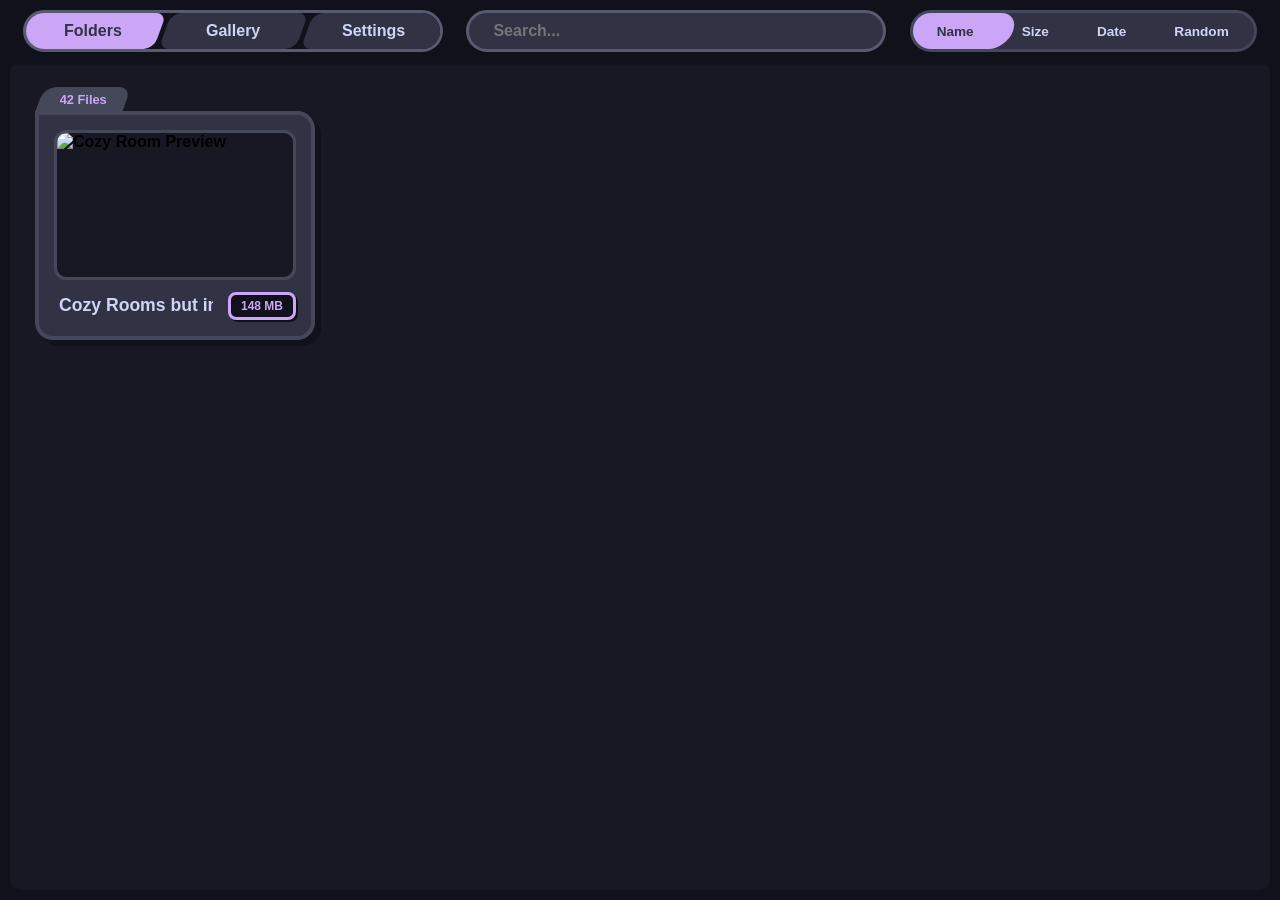
==== index.html @ 309dc709 "critical fix (embed image)" ====
<!DOCTYPE html>
<html lang="en">

<head>
	<meta charset="UTF-8">
	<meta name   ="viewport"    content="width=device-width, initial-scale=1.0">
  <meta name   ="description" content="A beatiful interactive Web-based image Gallery in Cappuccin Mocha colors.">
  <meta name   ="theme-color" content="#cba6f7">

  <meta property="og:image"     content="https://raw.githubusercontent.com/ImDuck42/Gallery/main/assets/images/image.png">
	<meta name    ="twitter:card" content="summary_large_image"> <!-- Creates big boy embed image -->

  <title>Gallery</title>
  <link rel="icon" type="image/svg+xml" href="./assets/gallery-svgrepo.svg" sizes="any">

  <link rel="stylesheet" href="./styles.css">
	<link rel="stylesheet" href="https://cdnjs.cloudflare.com/ajax/libs/font-awesome/7.0.1/css/all.min.css">
</head>
	<body>
		<header>
			<nav class="nav-pill">
				<a href="#folders" class="tab active">
					<span class="label">Folders</span>
				</a>
				<a href="#gallery" class="tab">
					<span class="label">Gallery</span>
				</a>
				<a href="#setting" class="tab">
					<span class="label">Settings</span>
				</a>
			</nav>

			<search class="search-pill">
				<i class="fas fa-search"></i>
				<input type="text" class="search-input" placeholder="Search..." />
				<button class="search-submit" type="button">
					<i class="fas fa-angles-right"></i>
				</button>
			</search>

			<sort class="sort-pill">
				<div class="sort-slider">
					<span></span>
				</div>
				<button class="sort-option active" data-sort="name">
					<span><i class="fas fa-arrow-up"></i>Name</span>
				</button>
				<button class="sort-option" data-sort="size">
					<span><i class="fas fa-arrow-up"></i>Size</span>
				</button>
				<button class="sort-option" data-sort="date">
					<span><i class="fas fa-arrow-up"></i>Date</span>
				</button>
				<button class="sort-option" data-sort="type">
					<span><i class="fa-solid fa-shuffle"></i>Random</span>
				</button>
			</sort>
		</header>


		<div class="content">
			<div class="folder-grid">

				<!-- Single Mockup Folder Marquee Test -->
				<div class="folder-card" style="--accent: var(--ctp-mauve-rgb);">
					<info class="folder-tab">
						<span class="file-count">42 Files</span>
					</info>
					<div class="folder-body">
						<div class="folder-preview">
							<img src="https://images.unsplash.com/photo-1513694203232-719a280e022f?w=400&auto=format&fit=crop&q=60" alt="Cozy Room Preview">
						</div>
						<info class="folder-info">
							<h3 class="folder-title">
								<span>Cozy Rooms but im too drunk on motor oil to gamble away all my money in a roblox casino</span>
							</h3>
							<span class="folder-size">148 MB</span>
						</info>
					</div>
				</div>
			</div>

			<div class="gallery-grid">
				<div class="filter-panel">
					<div class="chip-container">
						<button class="chip active" data-folder="all">
							<span>All Images</span>
						</button>
					</div>
					<span class="image-count">0 Images</span>
				</div>

				<div class="gallery-masonry">
				</div>
			</div>

			<div class="settings-page">
			</div>
		</div>

		<div class="full-screen">
			<img class="full-screen-img" src="" alt="">
		</div>

		<script type="module" src="./app.js"></script>
		<script src="./assets/settings/parser.js"></script> <!-- Don't worry, its not broken (yet)-->
	</body>
</html>
---- styles.css ----
/* ======== Me use FireFox, deal with it ======== */
/* =============== ROOT VARIABLES =============== */
:root {
  /* Backgrounds */
  --ctp-crust-rgb:  17, 17, 27;
  --ctp-mantle-rgb: 24, 24, 37;
  --ctp-base-rgb:   30, 30, 46;

  /* Surfaces */
  --ctp-surface0-rgb: 49, 50, 68;
  --ctp-surface1-rgb: 69, 71, 90;
  --ctp-surface2-rgb: 88, 91, 112;

  /* Overlays */
  --ctp-overlay0-rgb: 108, 112, 134;
  --ctp-overlay1-rgb: 127, 132, 156;
  --ctp-overlay2-rgb: 147, 153, 178;

  /* Text */
  --ctp-subtext0-rgb: 166, 173, 200;
  --ctp-subtext1-rgb: 186, 194, 222;
  --ctp-text-rgb:     205, 214, 244;

  /* Accents */
  --ctp-lavender-rgb:  180, 190, 254;
  --ctp-blue-rgb:      137, 180, 250;
  --ctp-sapphire-rgb:  116, 199, 236;
  --ctp-sky-rgb:       137, 220, 235;
  --ctp-teal-rgb:      148, 226, 213;
  --ctp-green-rgb:     166, 227, 161;
  --ctp-yellow-rgb:    249, 226, 175;
  --ctp-peach-rgb:     250, 179, 135;
  --ctp-maroon-rgb:    235, 160, 172;
  --ctp-red-rgb:       243, 139, 168;
  --ctp-mauve-rgb:     203, 166, 247;
  --ctp-pink-rgb:      245, 194, 231;
  --ctp-flamingo-rgb:  242, 205, 205;
  --ctp-rosewater-rgb: 245, 224, 220;

  /* Header pills */
  --pill-height: 42px;
  --pill-width:  420px;
}

/* =============== GENERAL STYLING =============== */
html, body {
  margin:          0;
  height:          100%;
  scrollbar-color: rgb(var(--ctp-mauve-rgb))
                   rgb(var(--ctp-mantle-rgb));
  
  /* Combat interaction inconveniences */
  user-select:                 none;
  -webkit-tap-highlight-color: transparent;

  input {
    user-select: text;
    appearance:  textfield;
  }

  ::selection {
    background-color: rgb(var(--ctp-mauve-rgb));
    color:            rgb(var(--ctp-crust-rgb));
  }
}

body {
  background-color: rgb(var(--ctp-crust-rgb));
  display:          flex;
  flex-direction:   column;
  font-weight:      bold;
  font-family:      sans-serif;
}

header {
  display:         flex;
  flex-direction:  row;
  justify-content: space-evenly;
}

.content {
	background-color: rgb(var(--ctp-mantle-rgb));
	border-radius:    10px;
	height:           100%;
	margin:           10px;
	overflow-y:       auto;
  mask-image:       linear-gradient(
                    to bottom,
                    transparent 0%,
                    rgb(var(--ctp-crust-rgb)) 0.5%
                    );
  
  & > div:not(.active) {
    display: none;
  }
}

/* =============== PILL SHARES =============== */
.nav-pill  .tab,
.sort-pill .sort-option {
  color: rgb(var(--ctp-text-rgb));

  &:first-child {
    margin-left:  -15px;
    padding-left: 40px;
  }

  &:last-child {
    margin-right:  -15px;
    padding-right: 40px;
  }

  &:hover {
    color: rgb(var(--ctp-subtext1-rgb));
  }
}

/* =============== NAVIGATION PILL =============== */
.nav-pill {
  display:       flex;
  width:         var(--pill-width);
  height:        var(--pill-height);
  box-sizing:    border-box;
  border-radius: 100vw;
  overflow:      hidden;
  gap:           5px;
	margin-top:    10px;
  border:        3px solid rgb(var(--ctp-surface2-rgb));

	.tab {
    width:            100%;
		padding:          0 24px;
		background-color: rgb(var(--ctp-surface0-rgb));
		transition:       all       0.25s ease,
                      transform 0.15s ease;
    transform:        skewX(-20deg);
		border-radius:    10px;
    text-align:       center;
    text-decoration:  none;
    display:          flex;
    align-items:      center;
    justify-content:  center;
    box-sizing:       border-box;

		&.active {
			background-color: rgb(var(--ctp-mauve-rgb));
  		color:            rgb(var(--ctp-surface0-rgb));
      font-weight:      bolder;
		}
    
 		&:active {
 			transform: skewX(-20deg) scaleX(1.05);
 		}
	}	

	.label {
		transform: skewX(20deg);
	}
}

/* =============== SEARCH Pill =============== */
.search-pill {
  display:          flex;
  align-items:      center;
  width:            var(--pill-width);
  height:           var(--pill-height);
  box-sizing:       border-box;
  margin-top:       10px;
  border:           3px solid rgb(var(--ctp-surface2-rgb));
  border-radius:    100vw;
  background-color: rgb(var(--ctp-surface0-rgb));
  padding:          0 12px;
  transition:       border-color 0.2s ease;
  gap:              10px;

  i {
    color:      rgb(var(--ctp-mauve-rgb));
    font-size:  1.25rem;
    transition: transform 0.15s ease;

    &.fa-search {
      &:hover {
        transform: scale(1.1);
        cursor:    pointer;
      }

      &:active {
        transform: scale(1);
      }
    }
  }

  input {
    background:  none;
    border:      none;
    color:       rgb(var(--ctp-subtext0-rgb));
    outline:     none;
    width:       100%;
    height:      100%;
    font:        bold 1rem sans-serif;
    caret-color: rgb(var(--ctp-lavender-rgb));
  }

  .search-submit {
    background-color: transparent;
    border:           none;
    cursor:           pointer;
    transition:       transform 0.15s ease;
    height:           100%;

    &:hover {
      transform: scale(1.05);
    }
    &:active {
      transform: scale(0.95)
                 translateX(7.5px);
    }
  }

  &:hover {
    border-color: rgb(var(--ctp-overlay0-rgb));

    input {
      cursor: text;
    }
  }

  &:focus-within {
    border-color: rgb(var(--ctp-mauve-rgb));
  }
}

/* =============== SORT PILL =============== */
.sort-pill {
  position:         relative;
  display:          flex;
  height:           var(--pill-height);
  box-sizing:       border-box;
  margin-top:       10px;
  border-radius:    100vw;
  overflow:         hidden;
  background-color: rgb(var(--ctp-surface0-rgb));
  border:           3px solid rgb(var(--ctp-surface1-rgb));

  .sort-slider {
    position:   absolute;
    inset:      0;
    transition: transform 0.5s cubic-bezier(0.25, 1.50, 0.75, 1.00);

    span {
      position:         absolute;
      inset:            0 -15px;
      background-color: rgb(var(--ctp-mauve-rgb));
      border-radius:    100vw;
      transform:        skewX(-20deg);
      transition:       transform 0.15s ease;
    }
  }

  .sort-option {
    position:    relative;
    height:      100%;
    padding:     0 24px;
    border:      none;
    background:  none;
    font:        bold 0.85rem sans-serif;
    cursor:      pointer;
    transition:  color 0.25s ease;
    display:     flex;
    align-items: center;
    box-sizing:  border-box;

    &.active {
      color:       rgb(var(--ctp-surface0-rgb));
      font-weight: bolder;
    }
  }

  &:has(.sort-option.active:active) {
    .sort-slider > span {
      transform: skewX(-20deg)
                 scaleX(0.85);
    }
  }
}

/* =============== GALLERY GRID =============== */
.folder-grid {
  display:               grid;
  grid-template-columns: repeat(auto-fill, minmax(250px, 1fr));
  gap:                   30px;
  padding:               25px;
}

.folder-card {
  display:        flex;
  flex-direction: column;
  cursor:         pointer;
  transition:     transform 0.2s cubic-bezier(0.35, 1.55, 0.65, 1);

  .folder-tab {
    margin-bottom:    -1px; /* Removes the artefact below the tab on hover */
    align-self:       flex-start;
    background-color: rgb(var(--ctp-surface1-rgb));
    color:            rgb(var(--accent));
    font:             800 0.8rem sans-serif;
    padding:          5px 20px;
    border-radius:    12px 12px 0 0;
    transform:        skewX(-20deg)
                      translateX(4.75px); /* Align tab start with border start */
    transition:       all 0.2s ease;

    .file-count {
      display:   inline-block;
      transform: skewX(20deg);
    }
  }

  .folder-body {
    background-color: rgb(var(--ctp-surface0-rgb));
    border:           4px solid rgb(var(--ctp-surface1-rgb));
    border-radius:    0 18px 18px 18px;
    padding:          15px;
    display:          flex;
    flex-direction:   column;
    gap:              10px;
    box-shadow:       6px 6px 0 rgb(var(--ctp-crust-rgb));
    transition:       all 0.2s ease;
  }

  .folder-preview {
    width:            100%;
    height:           150px;
    border-radius:    12px;
    overflow:         hidden;
    border:           3px solid rgb(var(--ctp-surface1-rgb));
    background-color: rgb(var(--ctp-mantle-rgb));
    box-sizing:       border-box;

    img {
      width:           100%;
      height:          100%;
      object-fit:      cover;
      object-position: 50% 50%;
    }
  }

  .folder-info {
    display:         flex;
    justify-content: space-between;
    align-items:     center;
    gap:             10px;
  }

  .folder-title {
    font:        800 1.1rem sans-serif;
    margin:      5px;
    color:       rgb(var(--ctp-text-rgb));
    overflow:    hidden;
    white-space: nowrap;

    span {
      display:     inline-block;
      will-change: transform;
    }
  }

  .folder-size {
    border:           3px solid rgb(var(--accent));
    background-color: rgb(var(--ctp-crust-rgb));
    color:            rgb(var(--accent));
    font:             800 0.75rem sans-serif;
    padding:          4px 10px;
    border-radius:    8px;
    box-shadow:       2px 2px 0 rgb(var(--ctp-crust-rgb));
    flex-shrink:      0;
  }

  &:hover {
    transform: translateY(-5px);

    .folder-title {
      color: rgb(var(--accent));

      &.marquee > span {
        animation: marquee-loop 5s linear infinite;
      }
    }

    .folder-tab {
      background-color: rgb(var(--accent));
      border-color:     rgb(var(--accent));
      color:            rgb(var(--ctp-crust-rgb));
    }

    .folder-body {
      border-color: rgb(var(--accent));
      box-shadow:   1px 1px 0 rgb(var(--accent)), /* Close the   */
                    2px 2px 0 rgb(var(--accent)), /* gap in      */
                    3px 3px 0 rgb(var(--accent)), /* the bottom  */
                    4px 4px 0 rgb(var(--accent)), /* right on    */
                    5px 5px 0 rgb(var(--accent)); /* hover state */
    }
  }

  &:active {
    transform: translateY(+3px);

    .folder-body {
      box-shadow: 1px 1px 0 rgb(var(--accent)),
                  2px 2px 0 rgb(var(--accent));
    }
  }
}

/* =============== GALLERY GRID =============== */
.gallery-grid {
  .filter-panel {
    position:   sticky;
    display:    flex;
    top:        0;
    z-index:    1; /* Prevent image hover chip obstruction */
    padding:    15px;
    gap:        10px;
    background: linear-gradient(
                180deg, 
                rgb(var(--ctp-mantle-rgb)) 90%,
                rgba(var(--ctp-mantle-rgb), 0) 100%
                );    
    transition: transform 0.25s ease;

    &.hidden {
      transform: translateY(-100%);
    }

    .chip-container {
      display:         flex;
      flex:            auto; /* Keep mask-image of chip on the very right */
      gap:             10px;
      padding-left:    7px;  /* Fix bottom left clipp */
      overflow-x:      auto;
      white-space:     nowrap;
      scrollbar-width: none;

      mask-image: linear-gradient( /* Smooth BG transition left of the image-count and chip-container */
                  to right,
                  rgba(var(--ctp-mantle-rgb), 0) 0%,
                  rgb(var(--ctp-mantle-rgb))     0.25%,  /* Don't affect first chip */
                  rgb(var(--ctp-mantle-rgb))     99.75%, /* Don't affect last chip */
                  rgba(var(--ctp-mantle-rgb), 0) 100%
                  );

      .chip {
        background-color: rgb(var(--ctp-surface0-rgb));
        color:            rgb(var(--ctp-subtext0-rgb));
        border:           3px solid rgb(var(--ctp-surface1-rgb));
        padding:          6px 20px;
        border-radius:    10px;
        font:             800 0.85rem sans-serif;
        cursor:           pointer;
        transition:       all 0.2s ease;
        display:          inline-block;
        transform:        skewX(-20deg);

        &[data-folder="all"] {
          border-color: rgba(var(--ctp-mauve-rgb), 0.75);

          &:hover {
            border-color: rgb(var(--ctp-mauve-rgb));
          }
        }

        & > span {
          display:   inline-block;
          transform: skewX(20deg);
        }

        &:hover {
          border-color: rgb(var(--ctp-surface2-rgb));
          color:        rgb(var(--ctp-text-rgb));
        }

        &:active {
          transform: skewX(-20deg) scale(0.9) translateY(2px);
        }

        &.active {
          background-color: rgb(var(--ctp-mauve-rgb));
          border-color:     rgb(var(--ctp-mauve-rgb));
          color:            rgb(var(--ctp-crust-rgb));
          font-weight:      bolder;
        }
      }
    }

    .image-count {
      color:            rgb(var(--ctp-text-rgb));
      background-color: rgb(var(--ctp-surface0-rgb));
      border:           3px solid rgb(var(--ctp-mauve-rgb));
      font:             800 0.85rem sans-serif;
      padding:          6px 14px;
      border-radius:    10px;
      flex-shrink:      0;
      margin-left:      auto;
      transition:       transform 0.15s ease-out;

      &:hover {
        transform: scaleX(0.95) scaleY(1.05);
        cursor:    pointer;
      }

      &:active {
        transform: scaleX(1.05);
      }
    }
  }

  .gallery-masonry {
    padding:               10px 13px 13px 10px; /* Account for largest(3px) box-shadow */
    gap:                   20px;
    display:               grid;
    grid-template-columns: repeat(auto-fill, minmax(250px, 1fr));
    grid-auto-rows:        1px;

    .gallery-card {
      background-color: rgb(var(--ctp-surface0-rgb));
      border:           3px solid rgb(var(--ctp-surface1-rgb));
      border-radius:    18px;
      overflow:         hidden;
      cursor:           pointer;
      transition:       all       0.2s ease,
                        transform 0.2s cubic-bezier(0.35, 1.55, 0.65, 1);
      box-shadow:       3px 3px 0 rgb(var(--ctp-crust-rgb));

      img {
        width:            100%;
        height:           100%;
        display:          block;
        object-fit:       cover;
        background-color: rgb(var(--ctp-mantle-rgb));
      }

      &:hover {
        transform:    translateY(-2px);
        border-color: rgb(var(--accent));
        box-shadow:   1px 1px 0 rgb(var(--accent)),
                      2px 2px 0 rgb(var(--accent));
      }

      &:active {
        transform:  translateY(1px);
        box-shadow: 1px 1px 0 rgb(var(--accent));
      }
    }
  }
}

/* =============== FULLSCREEN IMAGES =============== */
.full-screen {
  position:         fixed;
  inset:            0;
  padding:          10px; /* Match .container margin */
  background-color: rgba(var(--ctp-crust-rgb), 0.95);
  backdrop-filter:  blur(10px);
  z-index:          1;
  display:          flex;
  justify-content:  center;
  align-items:      center;
  visibility:       hidden;
  pointer-events:   none;
  transition:       opacity 0.2s ease;

  &.active {
    visibility:     visible;
    pointer-events: auto;

    .full-screen-img {
      transform: scale(1);
    }
  }

  .full-screen-img {    
    border-radius: 18px;
    box-shadow:    10px 10px 10px rgb(var(--ctp-crust-rgb));
    transition:    transform 0.3s cubic-bezier(0.35, 1.50, 0.65, 1);
    transform:     scale(0.9);
    cursor:        pointer;

    &:active {
      transform: scale(0.995)
                 translateY(2px); /* Match y-change with size change */
    }
  }
}

/* =============== SETTINGS PAGE =============== */
/* Me hope future use elements are accounted for */
.settings-page {
  position:       relative;
  display:        flex;
  flex-direction: column;
  gap:            25px;
  padding:        25px;

  .section {
    display:        flex;
    flex-direction: column;
    gap:            10px;
 
    .header {
      display:      flex;
      align-items:  center;
      gap:          10px;
      padding-left: 5px;
      color:        rgba(var(--accent), 0.95);
      font:         800 1.2rem sans-serif;
 
      i {
        color: rgb(var(--accent));
      }
    }
 
    .entries {
      display:        flex;
      flex-direction: column;
      gap:            12px;
    }
  }
 
  .entry {
    display:          flex;
    align-items:      center;
    flex-wrap:        wrap;
    gap:              15px;
    padding:          15px 20px;
    background-color: rgb(var(--ctp-surface0-rgb));
    border:           3px solid rgb(var(--ctp-surface1-rgb));
    border-radius:    18px;
    box-shadow:       4px 4px 0 rgb(var(--ctp-crust-rgb));
    transition:       all       0.2s ease,
                      transform 0.2s cubic-bezier(0.35, 1.55, 0.65, 1);
 
    &:hover {
      border-color: rgb(var(--accent));
      box-shadow:   1px 1px 0 rgb(var(--accent)),
                    2px 2px 0 rgb(var(--accent)),
                    3px 3px 0 rgb(var(--accent));
 
      .icon {
        transform: scale(1.05);
      }
    }
 
    &:active:not(:has(.elements *:active)) {
      transform:  translateY(2px);
      box-shadow: 1px 1px 0 rgb(var(--accent));
    }
 
    .icon {
      display:          flex;
      align-items:      center;
      justify-content:  center;
      width:            42px;
      height:           42px;
      border-radius:    10px;
      background-color: rgb(var(--ctp-mantle-rgb));
      border:           3px solid rgb(var(--accent));
      color:            rgb(var(--accent));
      font-size:        1.1rem;
      transition:       transform 0.2s cubic-bezier(0.35, 1.55, 0.65, 1);
    }
 
    .info {
      display:        flex;
      flex-direction: column;
 
      .label {
        color: rgb(var(--ctp-text-rgb));
        font:  800 0.95rem sans-serif;
      }
 
      .description {
        color: rgb(var(--ctp-subtext0-rgb));
        font:  600 0.8rem sans-serif;
      }
    }
 
    .elements {
      display:     flex;
      align-items: center;
      flex-wrap:   wrap;
      gap:         10px;
      margin-left: auto;
    }
  }
 
  /* invisible spacer */
  .invisible {
    visibility:     hidden;
    pointer-events: none;
  }
 
  /* checkbox */
  .checkbox {
    display: inline-flex;
    cursor:  pointer;
 
    input {
      position:   absolute;
      visibility: hidden;
 
      &:checked ~ .box {
        background-color: rgb(var(--accent));
        border-color:     rgb(var(--accent));
 
        i {
          opacity:   1;
          transform: scale(1);
        }
      }
    }
 
    .box {
      position:         relative;
      width:            28px;
      height:           28px;
      box-sizing:       border-box;
      border-radius:    10px;
      background-color: rgb(var(--ctp-surface1-rgb));
      border:           3px solid rgb(var(--ctp-surface2-rgb));
      display:          flex;
      align-items:      center;
      justify-content:  center;
      transition:       all 0.2s ease;
 
      i {
        color:      rgb(var(--ctp-crust-rgb));
        opacity:    0;
        transition: opacity   0.15s ease, 
                    transform 0.15s cubic-bezier(0.35, 1.55, 0.65, 1);
      }
    }
 
    &:hover .box {
      border-color: rgb(var(--ctp-overlay0-rgb));
    }
 
    &:active .box {
      transform: scale(0.95);
    }
  }
 
  /* toggle */
  .toggle {
    display: inline-flex;
    cursor:  pointer;
 
    input {
      position:   absolute;

      &:checked ~ .track {
        background-color: rgb(var(--accent));
        border-color:     rgb(var(--accent));
 
        .thumb {
          transform: translateX(22px);
        }
      }
    }
 
    .track {
      position:         relative;
      width:            50px;
      height:           28px;
      box-sizing:       border-box;
      border-radius:    100vw;
      background-color: rgb(var(--ctp-surface1-rgb));
      border:           3px solid rgb(var(--ctp-surface2-rgb));
      transition:       all 0.2s ease;
    }
 
    .thumb {
      position:         absolute;
      top:              2px;
      left:             2px;
      width:            18px;
      height:           18px;
      border-radius:    100vw;
      background-color: rgb(var(--ctp-crust-rgb));
      transition:       transform 0.2s cubic-bezier(0.35, 1.55, 0.65, 1);
    }
 
    &:hover .track {
      border-color: rgb(var(--ctp-overlay0-rgb));
    }
 
    &:active .thumb {
      width: 20px;
    }
  }
 
  /* text / number / date / slider / picker / file */
  .input {
    min-width:        50px;
    padding:          8px 12px;
    background-color: rgb(var(--ctp-crust-rgb));
    border:           3px solid rgb(var(--ctp-surface2-rgb));
    border-radius:    10px;
    color:            rgb(var(--ctp-text-rgb));
    font:             700 0.9rem sans-serif;
    outline:          none;
    caret-color:      rgb(var(--accent));
    transition:       border-color 0.2s ease;
 
    &[type="range"] {
      background-color: var(--ctp-crust-rgb);
      border:           none;
      
      &::-moz-range-track {
        background-color: rgb(var(--ctp-surface2-rgb));
        border-radius:    5px;
        height:           6px;
      }
      &::-moz-range-progress {
        background-color: rgb(var(--accent));
        border-radius:    5px;
        height:           7px;
      }
      &::-moz-range-thumb {
        background-color: rgb(var(--ctp-crust-rgb));
        border-color:     rgb(var(--accent));
        border-radius:    8px;
        border:           3px solid rgb(var(--accent));
      }
    }

    &[type="color"] {
      padding: 0;
      height:  40px;
      &::-moz-color-swatch {
        border: none;
      }
    }

    &[type="file"]::file-selector-button {
      display: none;
    }

    &::placeholder {
      color: rgb(var(--ctp-overlay0-rgb));
    }
 
    &:hover {
      border-color: rgb(var(--ctp-overlay0-rgb));

      &[type="color"], &[type="range"] {
        cursor: pointer;
      }
    }

    &:focus {
      border-color: rgb(var(--accent));
    }
  }
 
  /* dropdown */
  .dropdown {
    position: relative;
    display:  inline-block;

    .select {
      display:          inline-flex;
      align-items:      center;
      justify-content:  space-between;
      gap:              8px;
      padding:          6px 18px;
      color:            rgb(var(--accent));
      background-color: rgb(var(--ctp-surface1-rgb));
      border:           3px solid rgb(var(--ctp-surface2-rgb));
      border-radius:    10px;
      transition:       all 0.15s ease; 

      .indicator {
        color:      rgb(var(--ctp-subtext0-rgb));
        font-size:  0.8rem;
      }

      &:hover {
        border-color: rgb(var(--ctp-overlay0-rgb));
        cursor:       pointer;
      }

      &:active {
        transform: scale(0.975);
      }
    }

    .options {
      position:         absolute;
      inset:            auto 0;
      margin-top:       5px;
      padding:          6px;
      background-color: rgb(var(--ctp-surface1-rgb));
      border:           3px solid rgb(var(--ctp-surface2-rgb));
      border-radius:    10px;
      opacity:          0;
      visibility:       hidden;
      transform:        scale(0.95)
                        translateY(-10px);
      transform-origin: top;
      box-shadow:       0 1px 10px rgb(var(--ctp-crust-rgb));
      transition:       all 0.15s cubic-bezier(0.35, 1.55, 0.65, 1);
      
      &:hover {
        border-color: rgb(var(--ctp-overlay0-rgb));
      }
    }

    .option {
      padding:       8px 12px;
      border-radius: 8px;
      color:         rgb(var(--ctp-text-rgb));
      font:          750 0.85rem sans-serif;
      white-space:   nowrap;
      transition:    all   0.1s ease,
                     color 0.15s ease;

      &.selected {
        color: rgb(var(--accent));

        &:hover {
          background-color: rgb(var(--ctp-surface0-rgb));
          color:            rgb(var(--accent));

        }
      }

      &:hover {
        background-color: rgb(var(--accent));
        color:            rgb(var(--ctp-crust-rgb));
        cursor:           pointer;
      }

      &:active {
        transform: scale(0.975);
      }
    }

    &.open {
      .select {
        border-color: rgb(var(--accent));
      }

      .options {
        opacity:    1;
        visibility: visible;
        transform:  scale(1) translateY(0);
      }
    }
  }

  /* button */
  .button {
    padding:          8px 20px;
    background-color: rgb(var(--ctp-surface1-rgb));
    border:           3px solid rgb(var(--accent));
    border-radius:    10px;
    color:            rgb(var(--accent));
    font:             800 0.85rem sans-serif;
    cursor:           pointer;
    box-shadow:       3px 3px 0 rgb(var(--ctp-crust-rgb));
    transition:       all 0.25s cubic-bezier(0.35, 1.55, 0.65, 1);
 
    &:hover {
      background-color: rgb(var(--accent));
      color:            rgb(var(--ctp-crust-rgb));
    }
 
    &:active {
      transform:  translateY(2px);
      box-shadow: 1px 1px 0 rgb(var(--ctp-crust-rgb));
    }
  }

  /* fallback if programmer was dumdum */
  .unknown {
    padding:       6px 18px;
    border:        3px dashed rgb(var(--accent));
    border-radius: 8px;
    color:         rgb(var(--accent));
    font:          700 0.75rem sans-serif;
 
    &::after {
      content: 'developer is dumdum';
    }
  }
}

/* =============== Animations =============== */
@keyframes marquee-loop {
  0%   { transform: translateX(0); }
  10%  { transform: translateX(0); }
  90%  { transform: translateX(calc(-100% + var(--marquee-room))); }
  100% { transform: translateX(calc(-100% + var(--marquee-room))); }
}
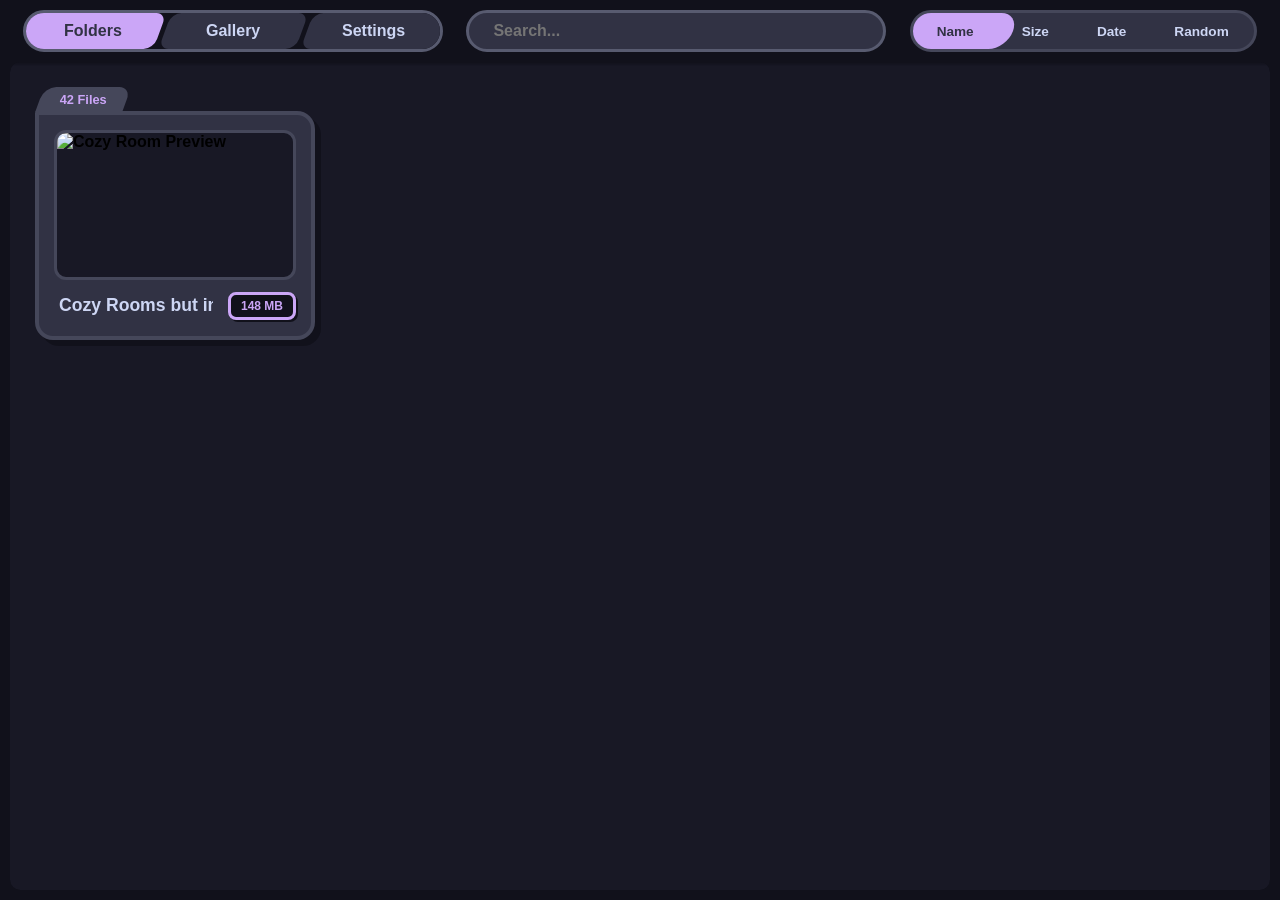
==== commit 0bc7dc25: "hope nothing breaks: make namings great again test experimental discord website embed" ====
--- a/index.html
+++ b/index.html
@@ -1,20 +1,37 @@
+<!--
+# ==========================================
+#              Gallery CURL CLI
+# ==========================================
+URL="https://imduck42.github.io/Gallery/assets/cli"
+# If testing locally
+if curl -s -I "http://127.0.0.1:5500/assets/cli" | grep -q "HTTP/.* 200"; then
+	URL="http://127.0.0.1:5500/assets/cli"
+fi
+# Run the script with the arguments
+if command -v curl >/dev/null 2>&1; then
+	curl -sSL "$URL" | bash -s -- "$@"
+fi
+exit 0
+-->
+
 <!DOCTYPE html>
 <html lang="en">
 
 <head>
 	<meta charset="UTF-8">
 	<meta name   ="viewport"    content="width=device-width, initial-scale=1.0">
-  <meta name   ="description" content="A beatiful interactive Web-based image Gallery in Cappuccin Mocha colors.">
+  <meta name   ="description" content="A Web-based image Gallery in Cappuccin Mocha colors.">
   <meta name   ="theme-color" content="#cba6f7">
 
-  <meta property="og:image"     content="https://raw.githubusercontent.com/ImDuck42/Gallery/main/assets/images/image.png">
+  <meta property="og:image"     content="https://imduck42.github.io/Gallery/assets/images/FoldersPreview.png">
 	<meta name    ="twitter:card" content="summary_large_image"> <!-- Creates big boy embed image -->
 
   <title>Gallery</title>
-  <link rel="icon" type="image/svg+xml" href="./assets/gallery-svgrepo.svg" sizes="any">
+  <link rel="icon"                    type="image/svg+xml"    href="./assets/gallery-svgrepo.svg" sizes="any">
+	<link rel="discord:component-embed" type="application/json" href="https://imduck42.github.io/Gallery/assets/discord.json">
 
   <link rel="stylesheet" href="./styles.css">
-	<link rel="stylesheet" href="https://cdnjs.cloudflare.com/ajax/libs/font-awesome/7.0.1/css/all.min.css">
+	<link rel="stylesheet" href="https://cdnjs.cloudflare.com/ajax/libs/font-awesome/7.3.1/css/all.min.css">
 </head>
 	<body>
 		<header>
@@ -103,6 +120,6 @@
 		</div>
 
 		<script type="module" src="./app.js"></script>
-		<script src="./assets/settings/parser.js"></script> <!-- Don't worry, its not broken (yet)-->
+		<script src="./assets/settings/parser.js"></script>
 	</body>
 </html>
--- a/styles.css
+++ b/styles.css
@@ -1,4 +1,3 @@
-/* ======== Me use FireFox, deal with it ======== */
 /* =============== ROOT VARIABLES =============== */
 :root {
   /* Backgrounds */
@@ -20,6 +19,7 @@
   --ctp-subtext0-rgb: 166, 173, 200;
   --ctp-subtext1-rgb: 186, 194, 222;
   --ctp-text-rgb:     205, 214, 244;
+  --ctp-text-filter:  var(--text-filter);
 
   /* Accents */
   --ctp-lavender-rgb:  180, 190, 254;
@@ -40,9 +40,20 @@
   /* Header pills */
   --pill-height: 42px;
   --pill-width:  420px;
+
+  /* Miscellaneous */
+  --border-width: 3px;
+  --font-label:   800 0.85rem sans-serif;
+  --cubic-bezier: cubic-bezier(0.35, 1.55, 0.65, 1);
+  --grid-columns: repeat(auto-fill, minmax(250px, 1fr));
+  --text-filter:  invert(31%) sepia(54%) saturate(63%) hue-rotate(189deg) brightness(197%) contrast(192%);
 }
 
 /* =============== GENERAL STYLING =============== */
+*, *::before, *::after {
+  box-sizing: border-box;
+}
+
 html, body {
   margin:          0;
   height:          100%;
@@ -52,11 +63,6 @@
   /* Combat interaction inconveniences */
   user-select:                 none;
   -webkit-tap-highlight-color: transparent;
-
-  input {
-    user-select: text;
-    appearance:  textfield;
-  }
 
   ::selection {
     background-color: rgb(var(--ctp-mauve-rgb));
@@ -120,12 +126,11 @@
   display:       flex;
   width:         var(--pill-width);
   height:        var(--pill-height);
-  box-sizing:    border-box;
   border-radius: 100vw;
   overflow:      hidden;
   gap:           5px;
 	margin-top:    10px;
-  border:        3px solid rgb(var(--ctp-surface2-rgb));
+  border:        var(--border-width) solid rgb(var(--ctp-surface2-rgb));
 
 	.tab {
     width:            100%;
@@ -140,7 +145,6 @@
     display:          flex;
     align-items:      center;
     justify-content:  center;
-    box-sizing:       border-box;
 
 		&.active {
 			background-color: rgb(var(--ctp-mauve-rgb));
@@ -164,9 +168,8 @@
   align-items:      center;
   width:            var(--pill-width);
   height:           var(--pill-height);
-  box-sizing:       border-box;
   margin-top:       10px;
-  border:           3px solid rgb(var(--ctp-surface2-rgb));
+  border:           var(--border-width) solid rgb(var(--ctp-surface2-rgb));
   border-radius:    100vw;
   background-color: rgb(var(--ctp-surface0-rgb));
   padding:          0 12px;
@@ -235,17 +238,16 @@
   position:         relative;
   display:          flex;
   height:           var(--pill-height);
-  box-sizing:       border-box;
   margin-top:       10px;
   border-radius:    100vw;
   overflow:         hidden;
   background-color: rgb(var(--ctp-surface0-rgb));
-  border:           3px solid rgb(var(--ctp-surface1-rgb));
+  border:           var(--border-width) solid rgb(var(--ctp-surface1-rgb));
 
   .sort-slider {
     position:   absolute;
     inset:      0;
-    transition: transform 0.5s cubic-bezier(0.25, 1.50, 0.75, 1.00);
+    transition: transform 0.5s var(--cubic-bezier);
 
     span {
       position:         absolute;
@@ -268,7 +270,6 @@
     transition:  color 0.25s ease;
     display:     flex;
     align-items: center;
-    box-sizing:  border-box;
 
     &.active {
       color:       rgb(var(--ctp-surface0-rgb));
@@ -284,10 +285,10 @@
   }
 }
 
-/* =============== GALLERY GRID =============== */
+/* =============== FOLDER GRID =============== */
 .folder-grid {
   display:               grid;
-  grid-template-columns: repeat(auto-fill, minmax(250px, 1fr));
+  grid-template-columns: var(--grid-columns);
   gap:                   30px;
   padding:               25px;
 }
@@ -296,7 +297,7 @@
   display:        flex;
   flex-direction: column;
   cursor:         pointer;
-  transition:     transform 0.2s cubic-bezier(0.35, 1.55, 0.65, 1);
+  transition:     transform 0.2s var(--cubic-bezier);
 
   .folder-tab {
     margin-bottom:    -1px; /* Removes the artefact below the tab on hover */
@@ -319,7 +320,7 @@
   .folder-body {
     background-color: rgb(var(--ctp-surface0-rgb));
     border:           4px solid rgb(var(--ctp-surface1-rgb));
-    border-radius:    0 18px 18px 18px;
+    border-radius:    2px 18px 18px 18px; /* 2px to hide the spiky corner */
     padding:          15px;
     display:          flex;
     flex-direction:   column;
@@ -333,9 +334,8 @@
     height:           150px;
     border-radius:    12px;
     overflow:         hidden;
-    border:           3px solid rgb(var(--ctp-surface1-rgb));
+    border:           var(--border-width) solid rgb(var(--ctp-surface1-rgb));
     background-color: rgb(var(--ctp-mantle-rgb));
-    box-sizing:       border-box;
 
     img {
       width:           100%;
@@ -366,7 +366,7 @@
   }
 
   .folder-size {
-    border:           3px solid rgb(var(--accent));
+    border:           var(--border-width) solid rgb(var(--accent));
     background-color: rgb(var(--ctp-crust-rgb));
     color:            rgb(var(--accent));
     font:             800 0.75rem sans-serif;
@@ -453,10 +453,10 @@
       .chip {
         background-color: rgb(var(--ctp-surface0-rgb));
         color:            rgb(var(--ctp-subtext0-rgb));
-        border:           3px solid rgb(var(--ctp-surface1-rgb));
+        border:           var(--border-width) solid rgb(var(--ctp-surface1-rgb));
         padding:          6px 20px;
         border-radius:    10px;
-        font:             800 0.85rem sans-serif;
+        font:             var(--font-label);
         cursor:           pointer;
         transition:       all 0.2s ease;
         display:          inline-block;
@@ -496,8 +496,8 @@
     .image-count {
       color:            rgb(var(--ctp-text-rgb));
       background-color: rgb(var(--ctp-surface0-rgb));
-      border:           3px solid rgb(var(--ctp-mauve-rgb));
-      font:             800 0.85rem sans-serif;
+      border:           var(--border-width) solid rgb(var(--ctp-mauve-rgb));
+      font:             var(--font-label);
       padding:          6px 14px;
       border-radius:    10px;
       flex-shrink:      0;
@@ -519,17 +519,17 @@
     padding:               10px 13px 13px 10px; /* Account for largest(3px) box-shadow */
     gap:                   20px;
     display:               grid;
-    grid-template-columns: repeat(auto-fill, minmax(250px, 1fr));
+    grid-template-columns: var(--grid-columns);
     grid-auto-rows:        1px;
 
     .gallery-card {
       background-color: rgb(var(--ctp-surface0-rgb));
-      border:           3px solid rgb(var(--ctp-surface1-rgb));
+      border:           var(--border-width) solid rgb(var(--ctp-surface1-rgb));
       border-radius:    18px;
       overflow:         hidden;
       cursor:           pointer;
       transition:       all       0.2s ease,
-                        transform 0.2s cubic-bezier(0.35, 1.55, 0.65, 1);
+                        transform 0.2s var(--cubic-bezier);
       box-shadow:       3px 3px 0 rgb(var(--ctp-crust-rgb));
 
       img {
@@ -582,7 +582,7 @@
   .full-screen-img {    
     border-radius: 18px;
     box-shadow:    10px 10px 10px rgb(var(--ctp-crust-rgb));
-    transition:    transform 0.3s cubic-bezier(0.35, 1.50, 0.65, 1);
+    transition:    transform 0.3s var(--cubic-bezier);
     transform:     scale(0.9);
     cursor:        pointer;
 
@@ -634,11 +634,11 @@
     gap:              15px;
     padding:          15px 20px;
     background-color: rgb(var(--ctp-surface0-rgb));
-    border:           3px solid rgb(var(--ctp-surface1-rgb));
+    border:           var(--border-width) solid rgb(var(--ctp-surface1-rgb));
     border-radius:    18px;
     box-shadow:       4px 4px 0 rgb(var(--ctp-crust-rgb));
     transition:       all       0.2s ease,
-                      transform 0.2s cubic-bezier(0.35, 1.55, 0.65, 1);
+                      transform 0.2s var(--cubic-bezier);
  
     &:hover {
       border-color: rgb(var(--accent));
@@ -664,10 +664,10 @@
       height:           42px;
       border-radius:    10px;
       background-color: rgb(var(--ctp-mantle-rgb));
-      border:           3px solid rgb(var(--accent));
+      border:           var(--border-width) solid rgb(var(--accent));
       color:            rgb(var(--accent));
       font-size:        1.1rem;
-      transition:       transform 0.2s cubic-bezier(0.35, 1.55, 0.65, 1);
+      transition:       transform 0.2s var(--cubic-bezier);
     }
  
     .info {
@@ -722,12 +722,11 @@
  
     .box {
       position:         relative;
-      width:            28px;
-      height:           28px;
-      box-sizing:       border-box;
+      width:            32px;
+      height:           32px;
       border-radius:    10px;
       background-color: rgb(var(--ctp-surface1-rgb));
-      border:           3px solid rgb(var(--ctp-surface2-rgb));
+      border:           var(--border-width) solid rgb(var(--ctp-surface2-rgb));
       display:          flex;
       align-items:      center;
       justify-content:  center;
@@ -737,7 +736,7 @@
         color:      rgb(var(--ctp-crust-rgb));
         opacity:    0;
         transition: opacity   0.15s ease, 
-                    transform 0.15s cubic-bezier(0.35, 1.55, 0.65, 1);
+                    transform 0.15s var(--cubic-bezier);
       }
     }
  
@@ -772,10 +771,9 @@
       position:         relative;
       width:            50px;
       height:           28px;
-      box-sizing:       border-box;
       border-radius:    100vw;
       background-color: rgb(var(--ctp-surface1-rgb));
-      border:           3px solid rgb(var(--ctp-surface2-rgb));
+      border:           var(--border-width) solid rgb(var(--ctp-surface2-rgb));
       transition:       all 0.2s ease;
     }
  
@@ -787,7 +785,7 @@
       height:           18px;
       border-radius:    100vw;
       background-color: rgb(var(--ctp-crust-rgb));
-      transition:       transform 0.2s cubic-bezier(0.35, 1.55, 0.65, 1);
+      transition:       transform 0.2s var(--cubic-bezier);
     }
  
     &:hover .track {
@@ -798,24 +796,27 @@
       width: 20px;
     }
   }
- 
+
   /* text / number / date / slider / picker / file */
   .input {
-    min-width:        50px;
     padding:          8px 12px;
     background-color: rgb(var(--ctp-crust-rgb));
-    border:           3px solid rgb(var(--ctp-surface2-rgb));
+    border:           var(--border-width) solid rgb(var(--ctp-surface2-rgb));
     border-radius:    10px;
     color:            rgb(var(--ctp-text-rgb));
     font:             700 0.9rem sans-serif;
     outline:          none;
     caret-color:      rgb(var(--accent));
     transition:       border-color 0.2s ease;
- 
-    &[type="range"] {
-      background-color: var(--ctp-crust-rgb);
+    appearance:       textfield;
+    user-select:      text;
+
+    &[type="range"] {      
+      background-color: transparent;
+      appearance:       none;
       border:           none;
       
+      /* Firefox */
       &::-moz-range-track {
         background-color: rgb(var(--ctp-surface2-rgb));
         border-radius:    5px;
@@ -830,22 +831,62 @@
         background-color: rgb(var(--ctp-crust-rgb));
         border-color:     rgb(var(--accent));
         border-radius:    8px;
-        border:           3px solid rgb(var(--accent));
+        border:           var(--border-width) solid rgb(var(--accent));
+      }
+      /* Everything else */
+      &::-webkit-slider-runnable-track {
+        height:              7px;
+        border-radius:       5px;
+        background-image:    linear-gradient(rgb(var(--accent))),
+                             linear-gradient(rgb(var(--ctp-surface2-rgb)));
+        background-repeat:   no-repeat;
+        background-size:     var(--progress) 7px,
+                             100%            6px;
+        background-position: left center,
+                             left center;
+      }
+
+      &::-webkit-slider-thumb {
+        appearance:       none;
+        background-color: rgb(var(--ctp-crust-rgb));
+        border:           var(--border-width) solid rgb(var(--accent));
+        border-radius:    8px;
+        width:            20px;
+        height:           20px;
+        margin-top:       -6.5px; /* (7px track - 20px thumb) / 2 */
       }
     }
 
     &[type="color"] {
       padding: 0;
       height:  40px;
+
+      /* Firefox */
       &::-moz-color-swatch {
         border: none;
       }
+      /* Everything else */
+      &::-webkit-color-swatch-wrapper,
+      &::-webkit-color-swatch {
+        border:  none;
+        padding: 0;
+      }
     }
 
     &[type="file"]::file-selector-button {
       display: none;
     }
 
+    /* Non Firefox picker icons only */
+    &::-webkit-calendar-picker-indicator {
+      filter: var(--ctp-text-filter);
+      cursor: pointer;
+    }
+
+    &::-webkit-inner-spin-button {
+      display: none;
+    }
+
     &::placeholder {
       color: rgb(var(--ctp-overlay0-rgb));
     }
@@ -853,7 +894,7 @@
     &:hover {
       border-color: rgb(var(--ctp-overlay0-rgb));
 
-      &[type="color"], &[type="range"] {
+      &[type="color"], &[type="range"], &[type="file"] {
         cursor: pointer;
       }
     }
@@ -876,7 +917,7 @@
       padding:          6px 18px;
       color:            rgb(var(--accent));
       background-color: rgb(var(--ctp-surface1-rgb));
-      border:           3px solid rgb(var(--ctp-surface2-rgb));
+      border:           var(--border-width) solid rgb(var(--ctp-surface2-rgb));
       border-radius:    10px;
       transition:       all 0.15s ease; 
 
@@ -898,10 +939,11 @@
     .options {
       position:         absolute;
       inset:            auto 0;
+      z-index:          1;
       margin-top:       5px;
       padding:          6px;
       background-color: rgb(var(--ctp-surface1-rgb));
-      border:           3px solid rgb(var(--ctp-surface2-rgb));
+      border:           var(--border-width) solid rgb(var(--ctp-surface2-rgb));
       border-radius:    10px;
       opacity:          0;
       visibility:       hidden;
@@ -909,7 +951,7 @@
                         translateY(-10px);
       transform-origin: top;
       box-shadow:       0 1px 10px rgb(var(--ctp-crust-rgb));
-      transition:       all 0.15s cubic-bezier(0.35, 1.55, 0.65, 1);
+      transition:       all 0.15s var(--cubic-bezier);
       
       &:hover {
         border-color: rgb(var(--ctp-overlay0-rgb));
@@ -963,13 +1005,13 @@
   .button {
     padding:          8px 20px;
     background-color: rgb(var(--ctp-surface1-rgb));
-    border:           3px solid rgb(var(--accent));
+    border:           var(--border-width) solid rgb(var(--accent));
     border-radius:    10px;
     color:            rgb(var(--accent));
-    font:             800 0.85rem sans-serif;
+    font:             var(--font-label);
     cursor:           pointer;
     box-shadow:       3px 3px 0 rgb(var(--ctp-crust-rgb));
-    transition:       all 0.25s cubic-bezier(0.35, 1.55, 0.65, 1);
+    transition:       all 0.25s var(--cubic-bezier);
  
     &:hover {
       background-color: rgb(var(--accent));
@@ -996,10 +1038,105 @@
   }
 }
 
-/* =============== Animations =============== */
+/* =============== RIGHT-CLICK MENU =============== */
+.context-menu {
+  position:         fixed;
+  display:          none;
+  z-index:          1; /* Above da full-screen modal */
+  padding:          6px;
+  background-color: rgb(var(--ctp-surface0-rgb));
+  border:           var(--border-width) solid rgb(var(--ctp-surface1-rgb));
+  border-radius:    12px;
+  box-shadow:       2px 2px 5px rgb(var(--ctp-crust-rgb));
+  transition:       all 0.15s var(--cubic-bezier);
+
+  &.visible { 
+    display:        flex; 
+    flex-direction: column;
+    gap:            2px;
+    animation:      poop-in 0.15s var(--cubic-bezier);
+  }
+
+  .option {
+    display:       flex;
+    align-items:   center;
+    gap:           12px;
+    padding:       8px 12px;
+    background:    none;
+    border:        none;
+    color:         rgb(var(--ctp-text-rgb));
+    font:          var(--font-label);
+    border-radius: 8px;
+    cursor:        pointer;
+    transition:    all 0.15s ease;
+
+    i { 
+      width:      16px;
+      text-align: left;
+      color:      rgb(var(--accent));
+      transition: color 0.15s ease;
+    }
+
+    &:hover:not(.disabled) { 
+      background-color: rgb(var(--accent));
+      color:            rgb(var(--ctp-crust-rgb));
+
+      i {
+        color: rgb(var(--ctp-crust-rgb));
+      }
+    }
+
+    &:active {
+      transform: scale(0.975);
+    }
+
+    &.disabled {
+      color: rgb(var(--ctp-overlay0-rgb));
+
+      i { 
+        color: rgb(var(--ctp-surface2-rgb));
+      }
+    }
+  }
+
+  .divider {
+    height:           3px;
+    background-color: rgb(var(--ctp-surface1-rgb));
+    margin:           6px 4px;
+    border-radius:    100vw;
+  }
+}
+
+/* =============== ANIMATIONS =============== */
 @keyframes marquee-loop {
-  0%   { transform: translateX(0); }
-  10%  { transform: translateX(0); }
+  0%   { transform: translateX(0);                                 }
+  10%  { transform: translateX(0);                                 }
   90%  { transform: translateX(calc(-100% + var(--marquee-room))); }
   100% { transform: translateX(calc(-100% + var(--marquee-room))); }
+}
+
+@keyframes poop-in {
+  from {
+    opacity:   0;
+    transform: scale(0.9);
+  }
+  to {
+    opacity:   1;
+    transform: scale(1);
+  }
+}
+
+/* =============== MINIMUM EFFORT MOBILE ADJUSTMENTS =============== */
+@media (max-width: 768px) {
+  body {
+    user-select: text;
+  }
+  header {
+    flex-direction: column;
+    align-items:    center;
+
+    & > * {
+      max-width: calc(100% - 20px);
+    }
+  }
 }
